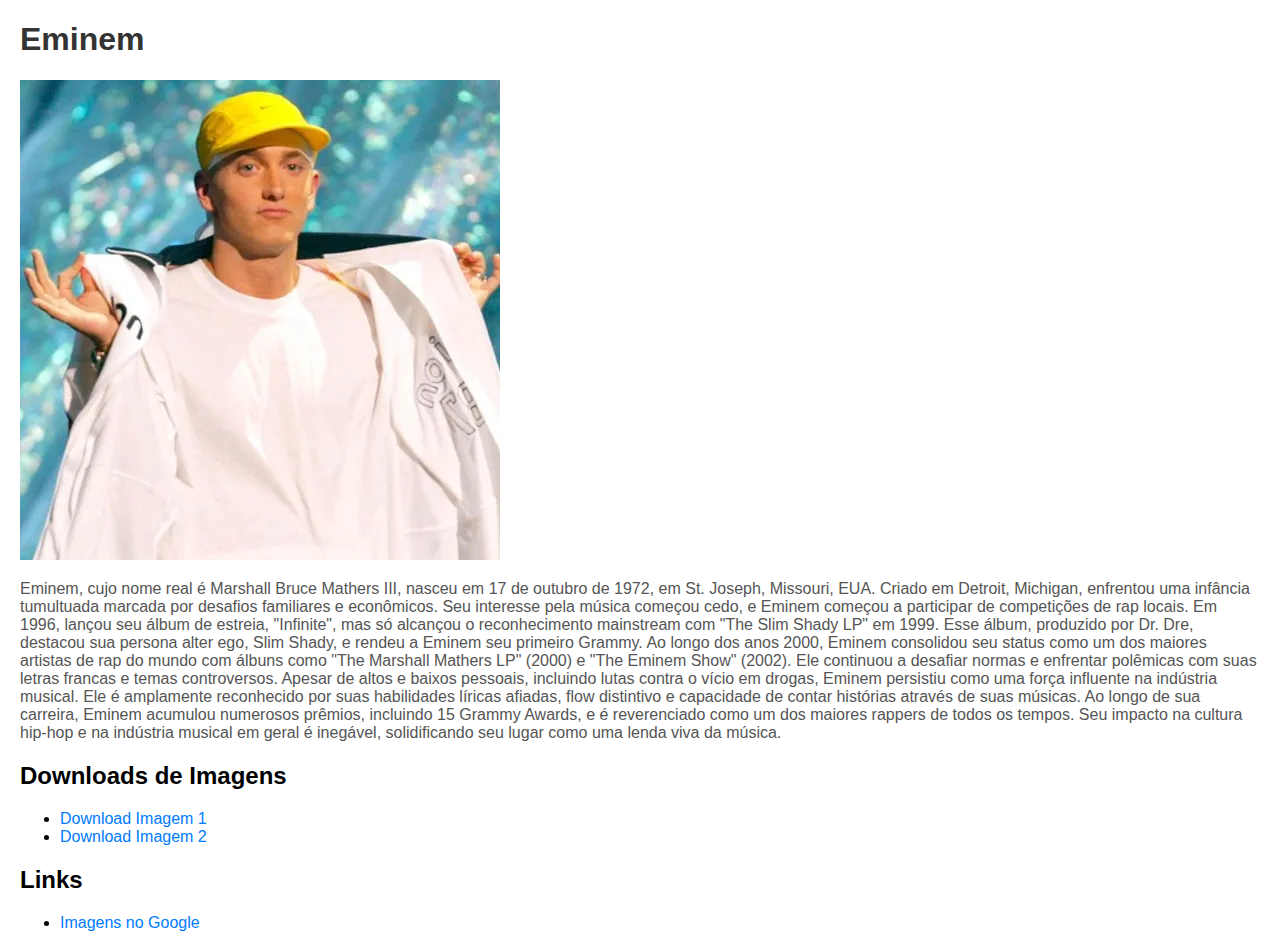
==== index.html @ 94fd8c7c "Lindo Eminem" ====
<!DOCTYPE html>
<html lang="en">
<head>
    <meta charset="UTF-8">
    <meta name="viewport" content="width=device-width, initial-scale=1.0">
    <link rel="stylesheet" href="styles.css">
    <title>Eminem Downloads</title>
    <style>
        body {
            font-family: 'Arial', sans-serif;
            margin: 20px;
        }

        h1 {
            font-family: 'Impact', sans-serif;
            color: #333;
        }

        p {
            color: #555;
        }

        a {
            text-decoration: none;
            color: #007bff;
        }

        .image-container {
            margin-top: 20px;
        }

        .image-container img {
            max-width: 100%;
            border-radius: 8px;
            margin: 10px;
        }
    </style>
</head>
<body>
    <header>
        <h1>Eminem</h1>
    </header>
    <div class="info">
        <a href="https://www.eminem.com/" target="_blank" download="eminem.jpg">
            <img src="eminem1.jpg" alt="Eminem">
        </a>

    <section class="content">
        <p>
            Eminem, cujo nome real é Marshall Bruce Mathers III, nasceu em 17 de outubro de 1972, em St. Joseph, Missouri, EUA. Criado em Detroit, Michigan, enfrentou uma infância tumultuada marcada por desafios familiares e econômicos.

            Seu interesse pela música começou cedo, e Eminem começou a participar de competições de rap locais. Em 1996, lançou seu álbum de estreia, "Infinite", mas só alcançou o reconhecimento mainstream com "The Slim Shady LP" em 1999. Esse álbum, produzido por Dr. Dre, destacou sua persona alter ego, Slim Shady, e rendeu a Eminem seu primeiro Grammy.
            
            Ao longo dos anos 2000, Eminem consolidou seu status como um dos maiores artistas de rap do mundo com álbuns como "The Marshall Mathers LP" (2000) e "The Eminem Show" (2002). Ele continuou a desafiar normas e enfrentar polêmicas com suas letras francas e temas controversos.
            
            Apesar de altos e baixos pessoais, incluindo lutas contra o vício em drogas, Eminem persistiu como uma força influente na indústria musical. Ele é amplamente reconhecido por suas habilidades líricas afiadas, flow distintivo e capacidade de contar histórias através de suas músicas.
            
            Ao longo de sua carreira, Eminem acumulou numerosos prêmios, incluindo 15 Grammy Awards, e é reverenciado como um dos maiores rappers de todos os tempos. Seu impacto na cultura hip-hop e na indústria musical em geral é inegável, solidificando seu lugar como uma lenda viva da música.
        </p>
        <div class="image-container"></div>
    </section>

        <div class="downloads">
            <h2>Downloads de Imagens</h2>
            <ul>
                <li><a href="download1.jpg" download>Download Imagem 1</a></li>
                <li><a href="download2.jpg" download>Download Imagem 2</a></li>
                
            </ul>
        </div>

        <div class="links">
            <h2>Links</h2>
            <ul>
                <li><a href="https://www.google.com.br/search?q=eminem" target="_blank">Imagens no Google</a></li>
            </ul>
        </div>
    </section>

    
</body>
</html>
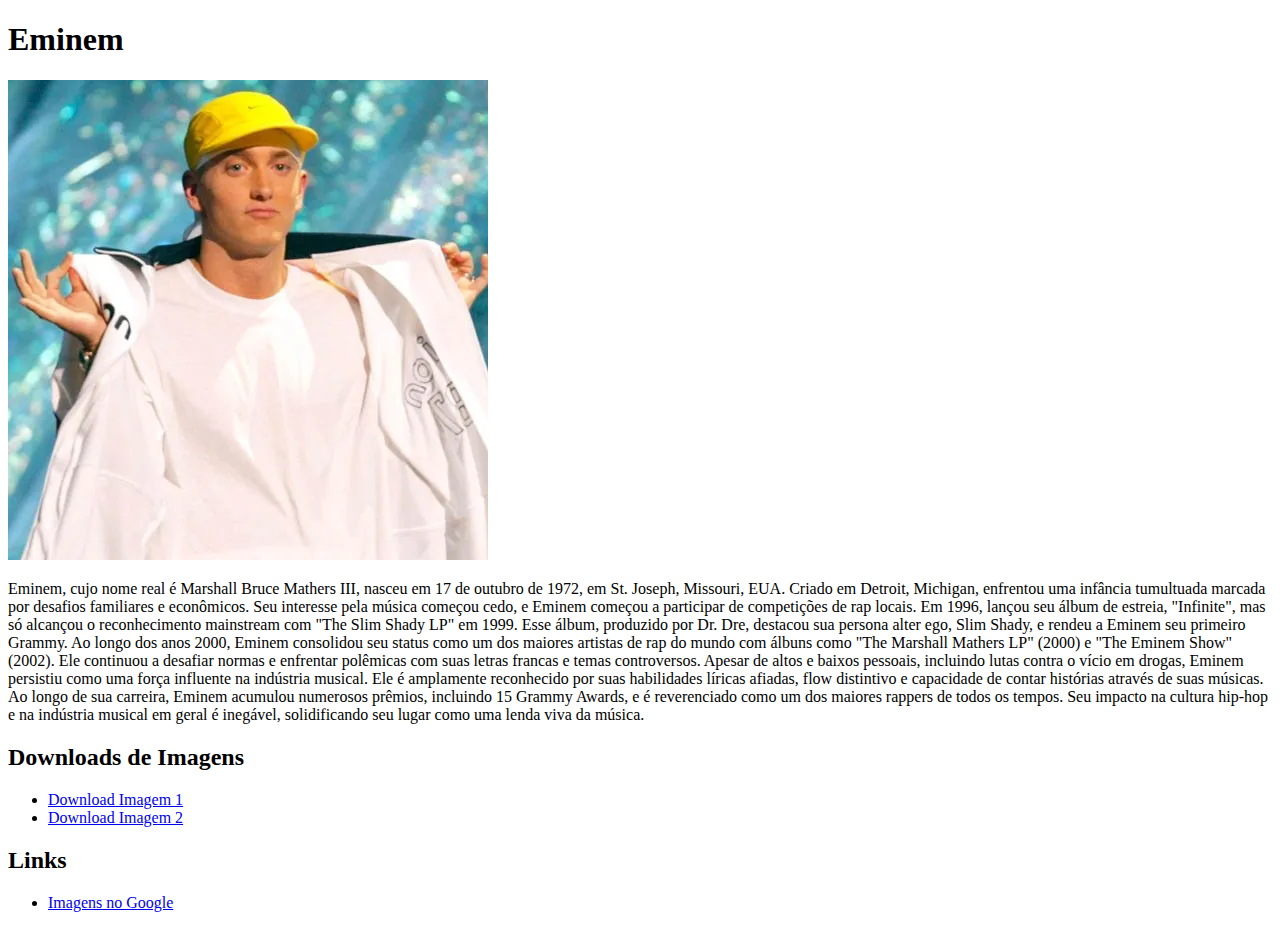
==== commit 1285d368: "25.03" ====
--- a/index.html
+++ b/index.html
@@ -5,36 +5,7 @@
     <meta name="viewport" content="width=device-width, initial-scale=1.0">
     <link rel="stylesheet" href="styles.css">
     <title>Eminem Downloads</title>
-    <style>
-        body {
-            font-family: 'Arial', sans-serif;
-            margin: 20px;
-        }
-
-        h1 {
-            font-family: 'Impact', sans-serif;
-            color: #333;
-        }
-
-        p {
-            color: #555;
-        }
-
-        a {
-            text-decoration: none;
-            color: #007bff;
-        }
-
-        .image-container {
-            margin-top: 20px;
-        }
-
-        .image-container img {
-            max-width: 100%;
-            border-radius: 8px;
-            margin: 10px;
-        }
-    </style>
+    
 </head>
 <body>
     <header>
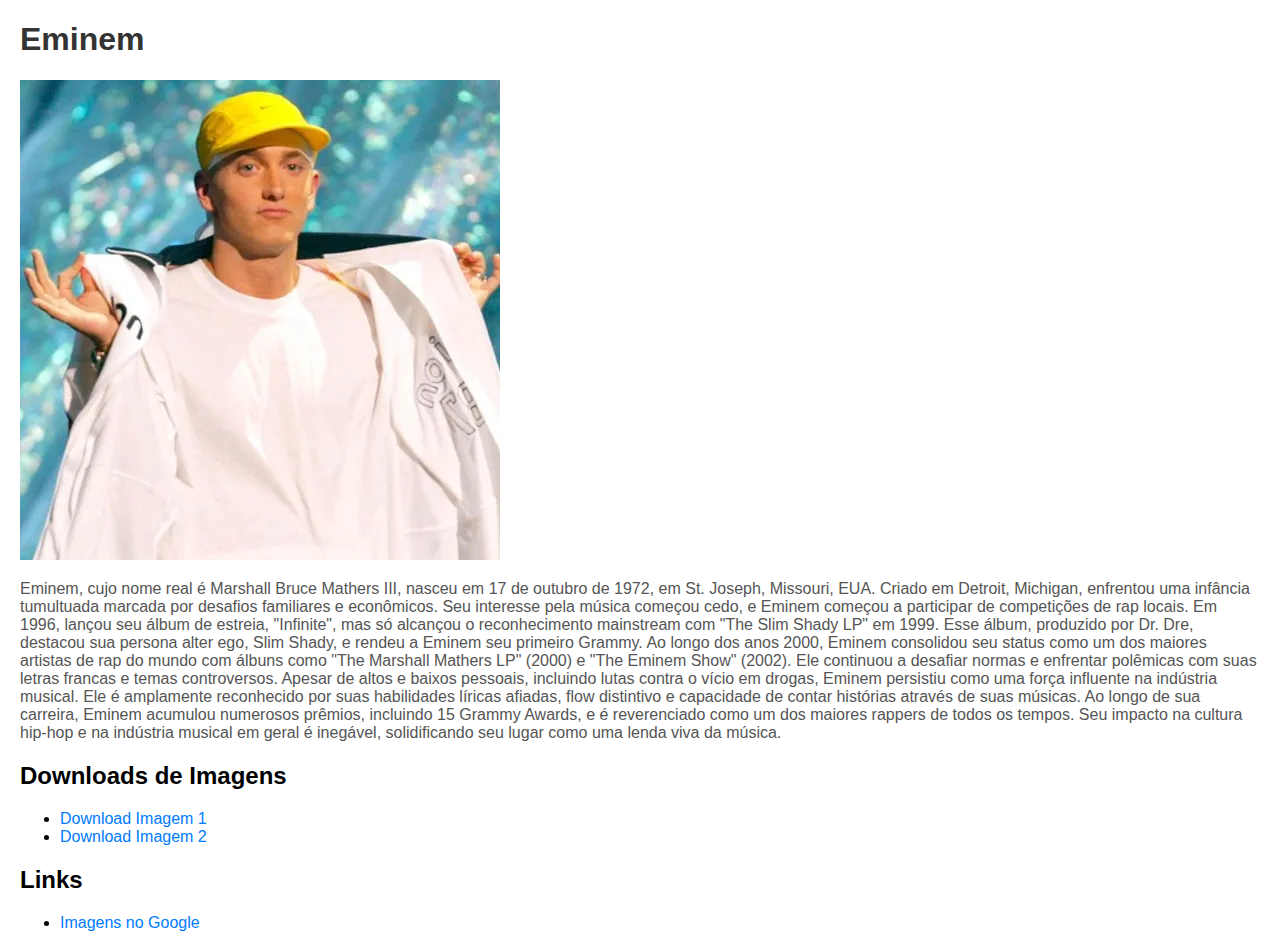
==== commit 7675f3da: "Update index.html" ====
--- a/index.html
+++ b/index.html
@@ -3,7 +3,7 @@
 <head>
     <meta charset="UTF-8">
     <meta name="viewport" content="width=device-width, initial-scale=1.0">
-    <link rel="stylesheet" href="styles.css">
+    <link rel="stylesheet" href="style.css">
     <title>Eminem Downloads</title>
     
 </head>
--- a/style.css
+++ b/style.css
@@ -0,0 +1,30 @@
+@charset "UTF-8";
+
+body {
+    font-family: 'Arial', sans-serif;
+    margin: 20px;
+}
+
+h1 {
+    font-family: 'Impact', sans-serif;
+    color: #333;
+}
+
+p {
+    color: #555;
+}
+
+a {
+    text-decoration: none;
+    color: #007bff;
+}
+
+.image-container {
+    margin-top: 20px;
+}
+
+.image-container img {
+    max-width: 100%;
+    border-radius: 8px;
+    margin: 10px;
+}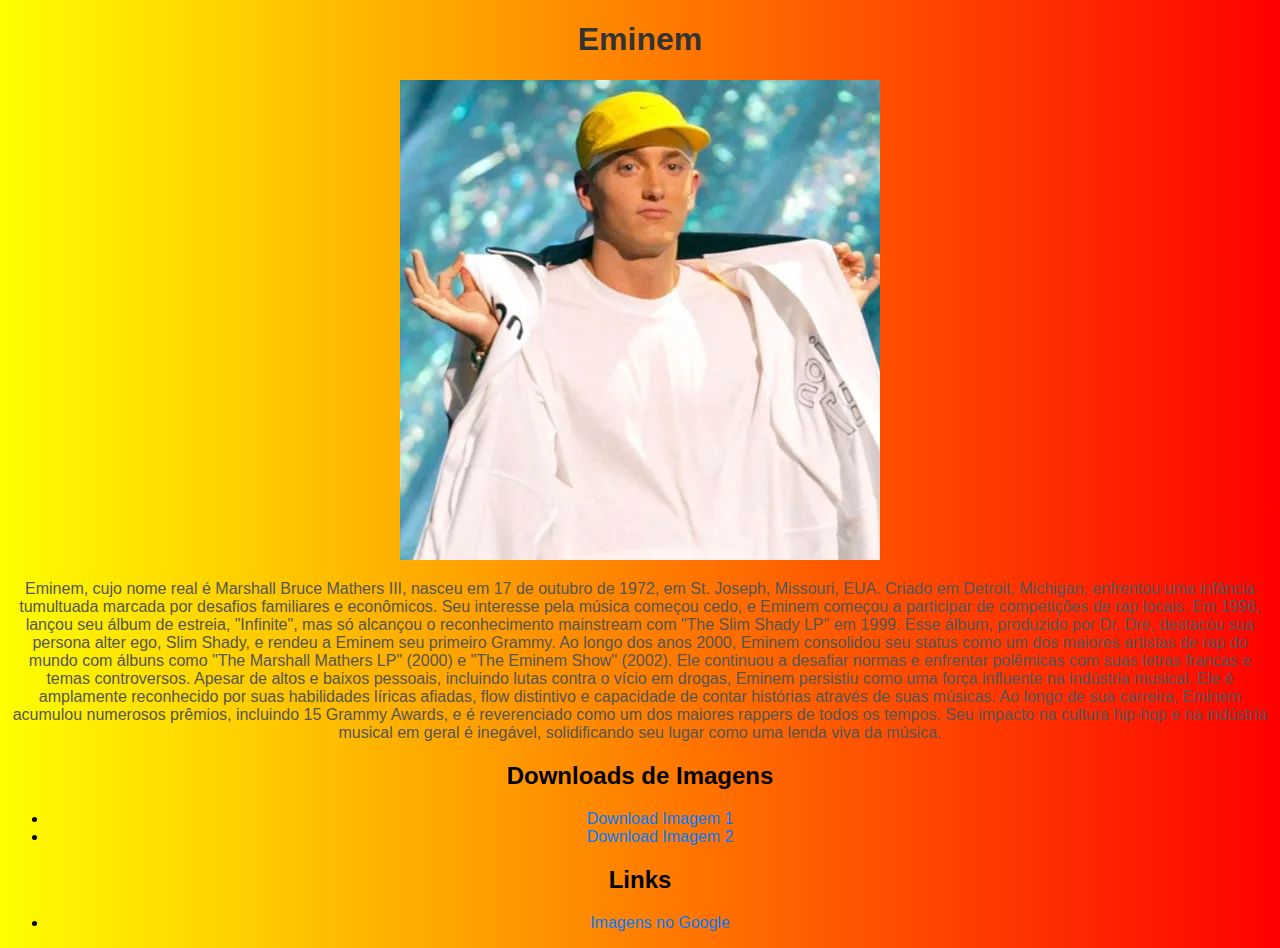
==== commit 59dfb0e5: "Update index.html" ====
--- a/index.html
+++ b/index.html
@@ -3,7 +3,8 @@
 <head>
     <meta charset="UTF-8">
     <meta name="viewport" content="width=device-width, initial-scale=1.0">
-    <link rel="stylesheet" href="style.css">
+     <link rel="stylesheet" type = "text/css" href="style.css">
+    
     <title>Eminem Downloads</title>
     
 </head>
--- a/style.css
+++ b/style.css
@@ -1,12 +1,17 @@
 @charset "UTF-8";
 
-body {
-    font-family: 'Arial', sans-serif;
-    margin: 20px;
+body 
+{
+    background-image: linear-gradient(90deg, yellow, red );
+    color: black;
+    font-size: 12pt;
+    font-family:Arial, Helvetica, sans-serif;
+    text-align: center;
+    text-decoration: none;
 }
 
 h1 {
-    font-family: 'Impact', sans-serif;
+    font-family: Impact, sans-serif;
     color: #333;
 }
 
@@ -27,4 +32,4 @@
     max-width: 100%;
     border-radius: 8px;
     margin: 10px;
-}+}
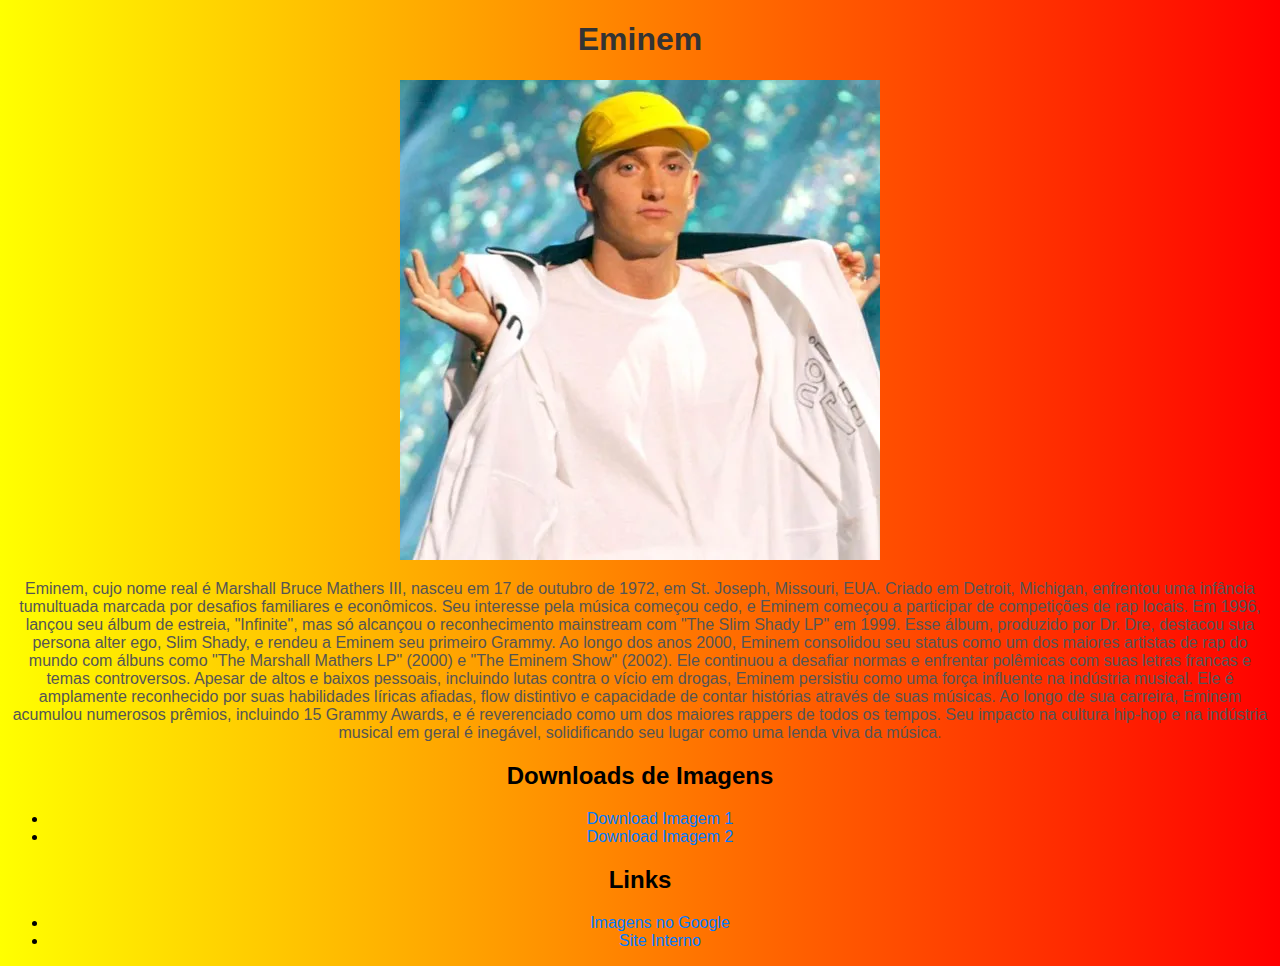
==== commit 8a77f142: "Add files via upload" ====
--- a/index.html
+++ b/index.html
@@ -40,11 +40,13 @@
                 
             </ul>
         </div>
+       
 
         <div class="links">
             <h2>Links</h2>
             <ul>
                 <li><a href="https://www.google.com.br/search?q=eminem" target="_blank">Imagens no Google</a></li>
+                <li><a href="sint.html" target="_blank">Site Interno</a></li>
             </ul>
         </div>
     </section>
--- a/style.css
+++ b/style.css
@@ -33,3 +33,15 @@
     border-radius: 8px;
     margin: 10px;
 }
+body {
+    font-family: Arial, sans-serif;
+}
+.fact1 {
+    font-size: 16pt;
+    color: red;
+}
+.fact2 {
+    font-size: 20pt;
+    color: blue;
+    font-family: Verdana, sans-serif;
+}